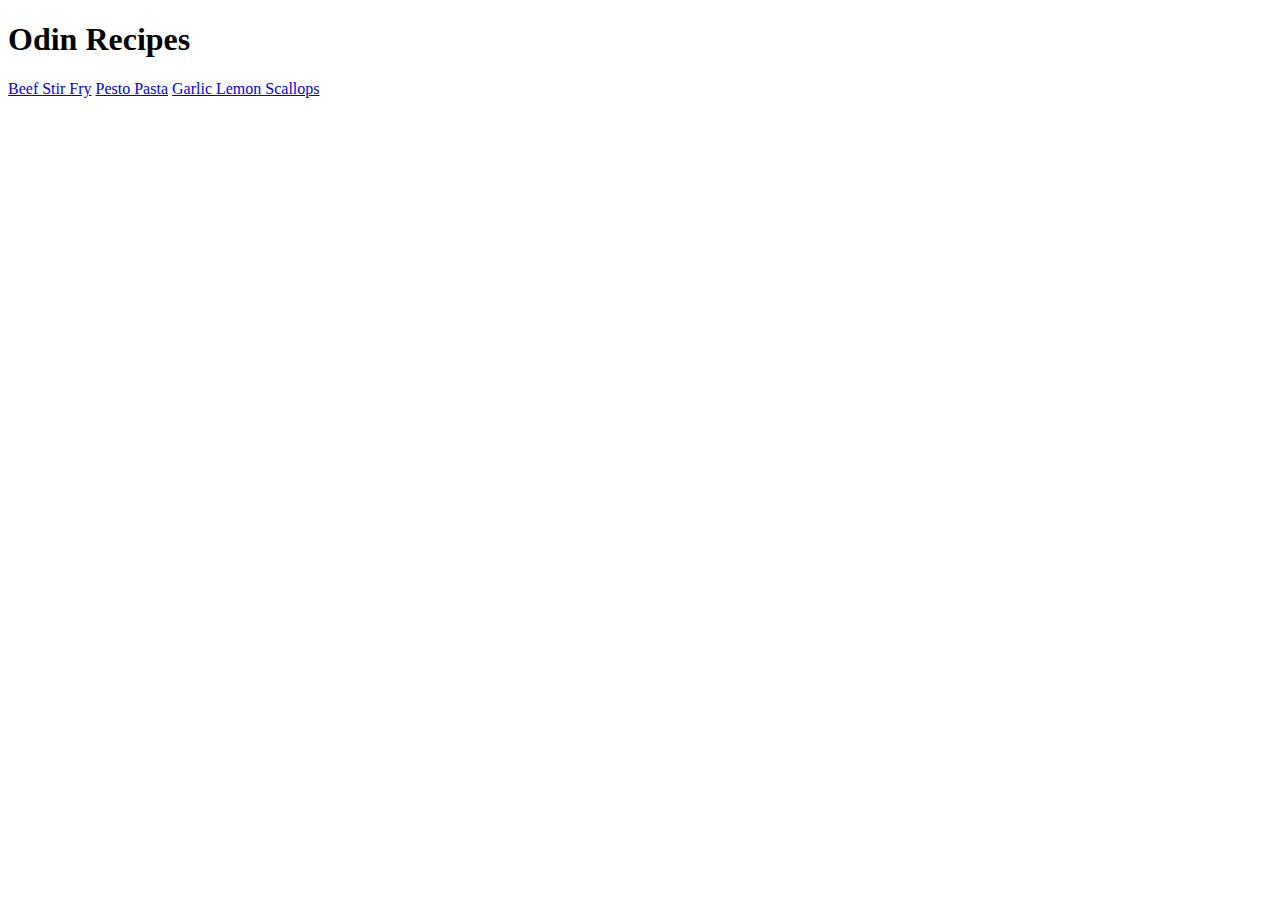
==== index.html @ 4484c2db "Update index.html with three recipes" ====
<!DOCTYPE html>
<html lang="en">
    <head>
        <meta charset="UTF-8">
        <title>Odin Recipes</title>
    </head>

    <body>
        <h1>Odin Recipes</h1>
        <a href="./recipes/beef-stir-fry.html">Beef Stir Fry</a>
        <a href="./recipes/pesto-pasta.html">Pesto Pasta</a>
        <a href="./recipes/garlic-lemon-scallops.html">Garlic Lemon Scallops</a>
    </body>

</html>
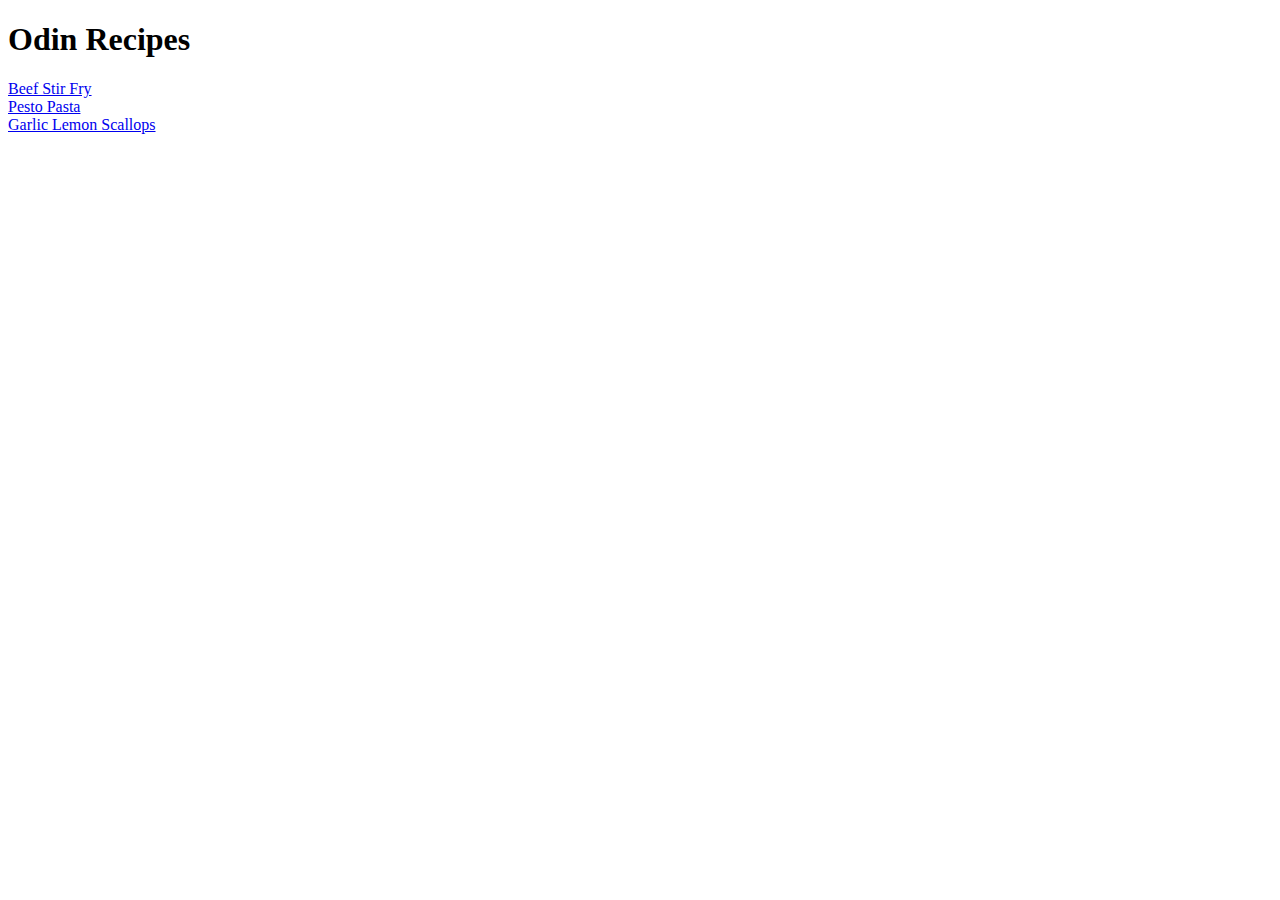
==== commit 8322adbd: "Add styles to each recipe page" ====
--- a/index.html
+++ b/index.html
@@ -3,13 +3,14 @@
     <head>
         <meta charset="UTF-8">
         <title>Odin Recipes</title>
+        <link rel="stylesheet" href="style.css">
     </head>
 
     <body>
         <h1>Odin Recipes</h1>
-        <a href="./recipes/beef-stir-fry.html">Beef Stir Fry</a>
-        <a href="./recipes/pesto-pasta.html">Pesto Pasta</a>
-        <a href="./recipes/garlic-lemon-scallops.html">Garlic Lemon Scallops</a>
+        <a href="./recipes/beef-stir-fry.html">Beef Stir Fry</a><br>
+        <a href="./recipes/pesto-pasta.html">Pesto Pasta</a><br>
+        <a href="./recipes/garlic-lemon-scallops.html">Garlic Lemon Scallops</a><br>
     </body>
 
 </html>--- a/style.css
+++ b/style.css
@@ -0,0 +1,29 @@
+.title.headers {    
+    text-align: center;
+    font-size: 42px;
+}
+
+.headers {
+    text-decoration: underline;
+    font-size: 32px;
+}
+
+ul li {
+    color: forestgreen;
+    font-family: 'Lucida Sans', 'Lucida Sans Regular', 'Lucida Grande', 'Lucida Sans Unicode', Geneva, Verdana, sans-serif;
+}
+
+ol li {
+    color: skyblue;
+    font-family: 'Franklin Gothic Medium', 'Arial Narrow', Arial, sans-serif;
+    font-size: 20px;
+    font-weight: 800;
+}
+
+.images {
+    height: 400px;
+    width:  auto;
+    margin-left: auto;
+    margin-right: auto;
+    display: block;
+}